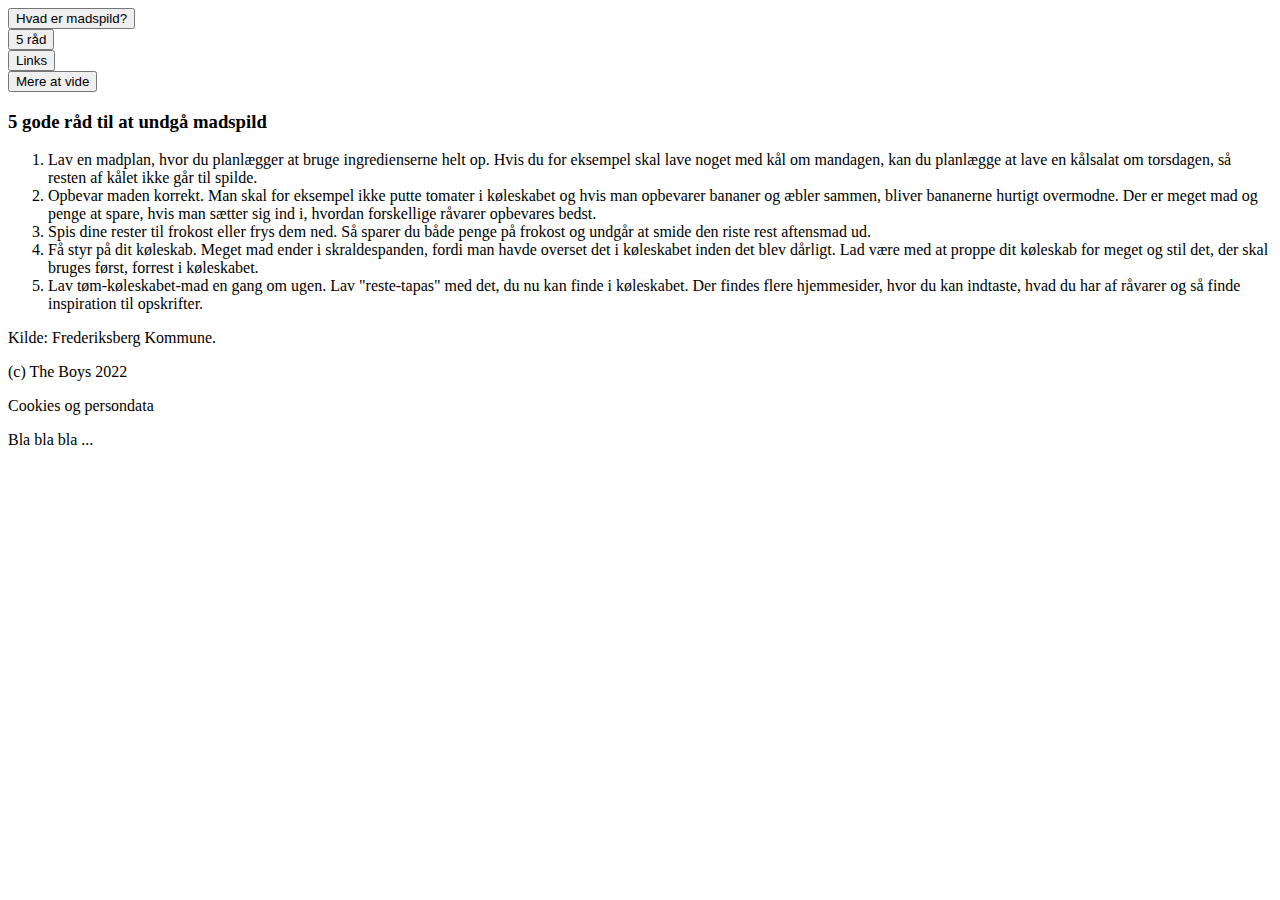
==== src/main/resources/templates/5raad.html @ 1e067ea2 "Merge remote-tracking branch 'origin/main'" ====
<!DOCTYPE html>
<html lang="en">
<head>
    <meta charset="UTF-8">
    <title>Madspild : 5 råd</title>
    <link rel="stylesheet" type="text/css" media="all" th:href="@{/css/styles.css}"/>
</head>
<body>
<div class="row">
    <div class="left">
        <div>
            <button onclick="location.href='/'">Hvad er madspild?</button>
        </div>
        <div>
            <button onclick="location.href='/5raad'">5 råd</button>
        </div>
        <div>
            <button onclick="location.href='/links'">Links</button>
        </div>
        <div>
            <button onclick="location.href='/events'">Mere at vide</button>
        </div>
    </div>
    <div class="right">
        <div>
            <h3>5 gode råd til at undgå madspild</h3>
            <ol class="list">
                <li>Lav en madplan, hvor du planlægger at bruge ingredienserne helt op.
                    Hvis du for eksempel skal lave noget med kål om mandagen, kan du planlægge at lave en kålsalat om torsdagen,
                    så resten af kålet ikke går til spilde.
                </li>
                <li>Opbevar maden korrekt. Man skal for eksempel ikke putte tomater i køleskabet og hvis man opbevarer
                    bananer og æbler sammen, bliver bananerne hurtigt overmodne. Der er meget mad og penge at spare,
                    hvis man sætter sig ind i, hvordan forskellige råvarer opbevares bedst.<br>
                </li>
                <li>Spis dine rester til frokost eller frys dem ned. Så sparer du både penge på frokost og undgår at
                    smide den riste rest aftensmad ud.<br>
                </li>
                <li>Få styr på dit køleskab. Meget mad ender i skraldespanden, fordi man havde overset det i køleskabet
                    inden det blev dårligt. Lad være med at proppe dit køleskab for meget og stil det, der skal bruges
                    først, forrest i køleskabet.<br>
                </li>
                <li>Lav tøm-køleskabet-mad en gang om ugen. Lav "reste-tapas" med det, du nu kan finde i køleskabet. Der
                    findes flere hjemmesider, hvor du kan indtaste, hvad du har af råvarer og så finde inspiration til
                    opskrifter.<br>
                </li>
            </ol>
            <p>Kilde: Frederiksberg Kommune.</p>
        </div>
    </div>
</div>
</div>
<div class="footer">
    <p>(c) The Boys 2022</p>
    <p>Cookies og persondata</p>
    <p>Bla bla bla ...</p>
</div>
</body>
</html>
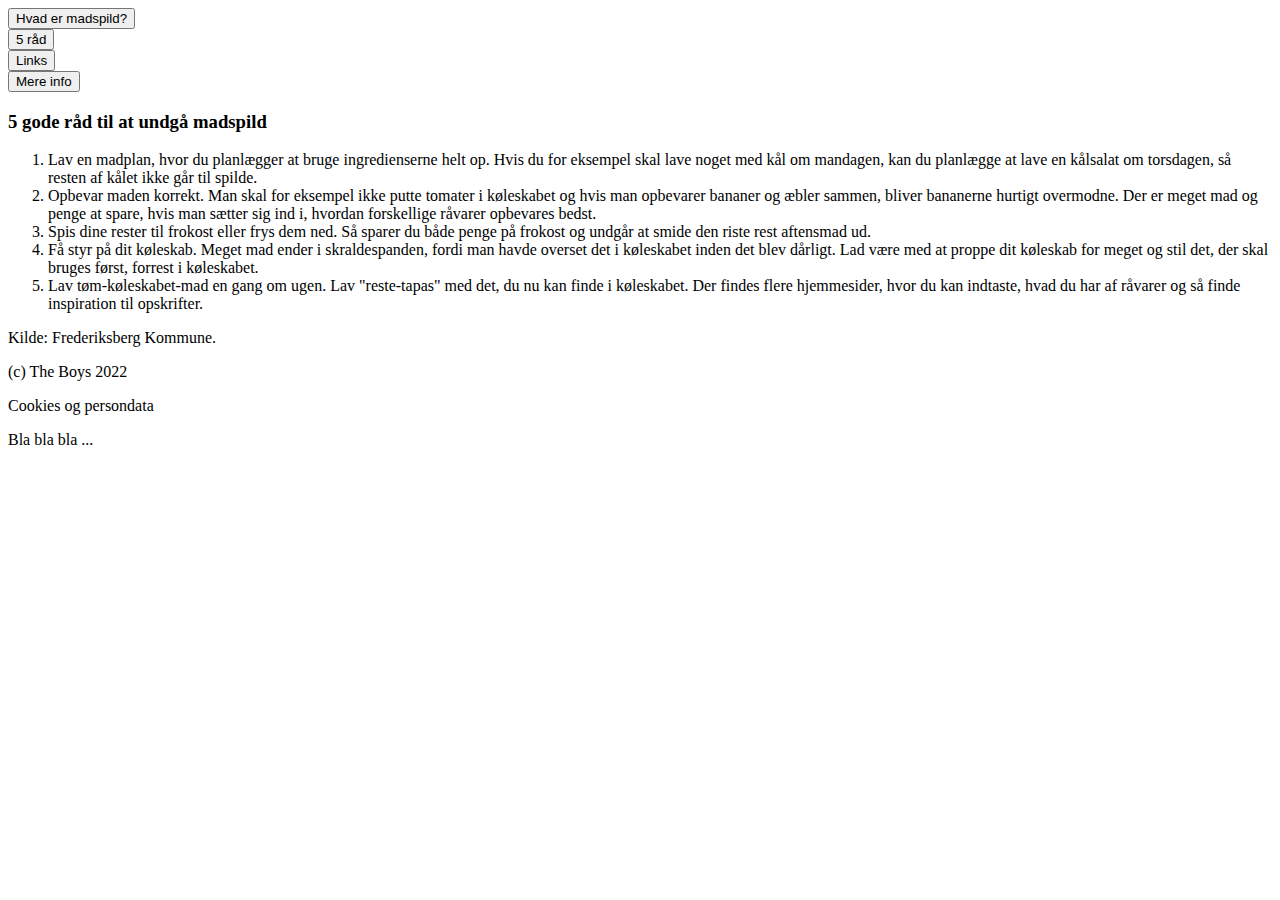
==== commit dbde15f1: "Oversat events-teksten, lavede mouse-cursor på knapperne med CSS." ====
--- a/src/main/resources/templates/5raad.html
+++ b/src/main/resources/templates/5raad.html
@@ -9,16 +9,16 @@
 <div class="row">
     <div class="left">
         <div>
-            <button onclick="location.href='/'">Hvad er madspild?</button>
+            <button class="point" onclick="location.href='/'">Hvad er madspild?</button>
         </div>
         <div>
-            <button onclick="location.href='/5raad'">5 råd</button>
+            <button class="point" onclick="location.href='/5raad'">5 råd</button>
         </div>
         <div>
-            <button onclick="location.href='/links'">Links</button>
+            <button class="point" onclick="location.href='/links'">Links</button>
         </div>
         <div>
-            <button onclick="location.href='/events'">Mere at vide</button>
+            <button class="point" onclick="location.href='/events'">Mere info</button>
         </div>
     </div>
     <div class="right">
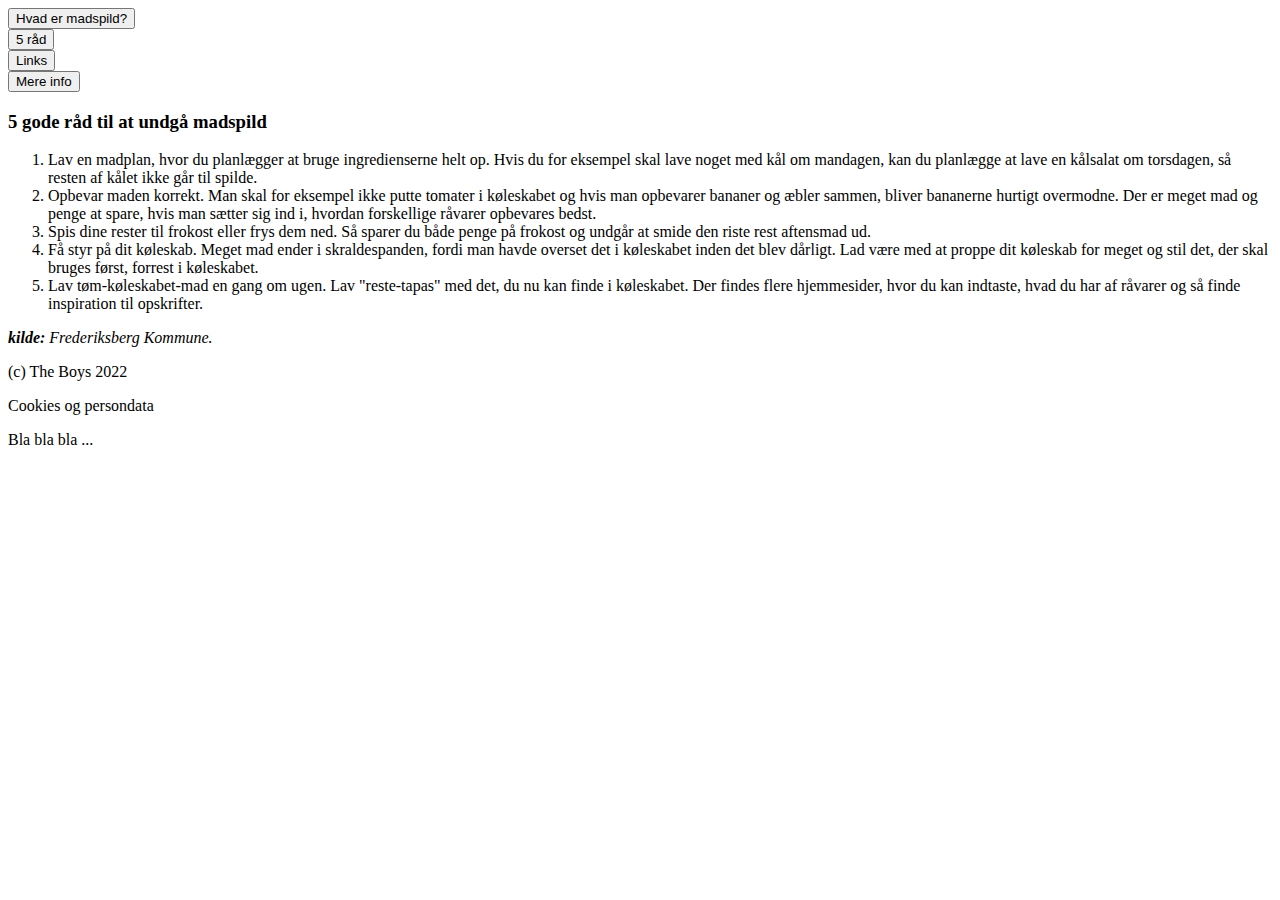
==== commit e8a93730: "Lille rettelse i CSS" ====
--- a/src/main/resources/templates/5raad.html
+++ b/src/main/resources/templates/5raad.html
@@ -45,7 +45,7 @@
                     opskrifter.<br>
                 </li>
             </ol>
-            <p>Kilde: Frederiksberg Kommune.</p>
+            <p><i><b>kilde:</b> Frederiksberg Kommune.</i></p>
         </div>
     </div>
 </div>
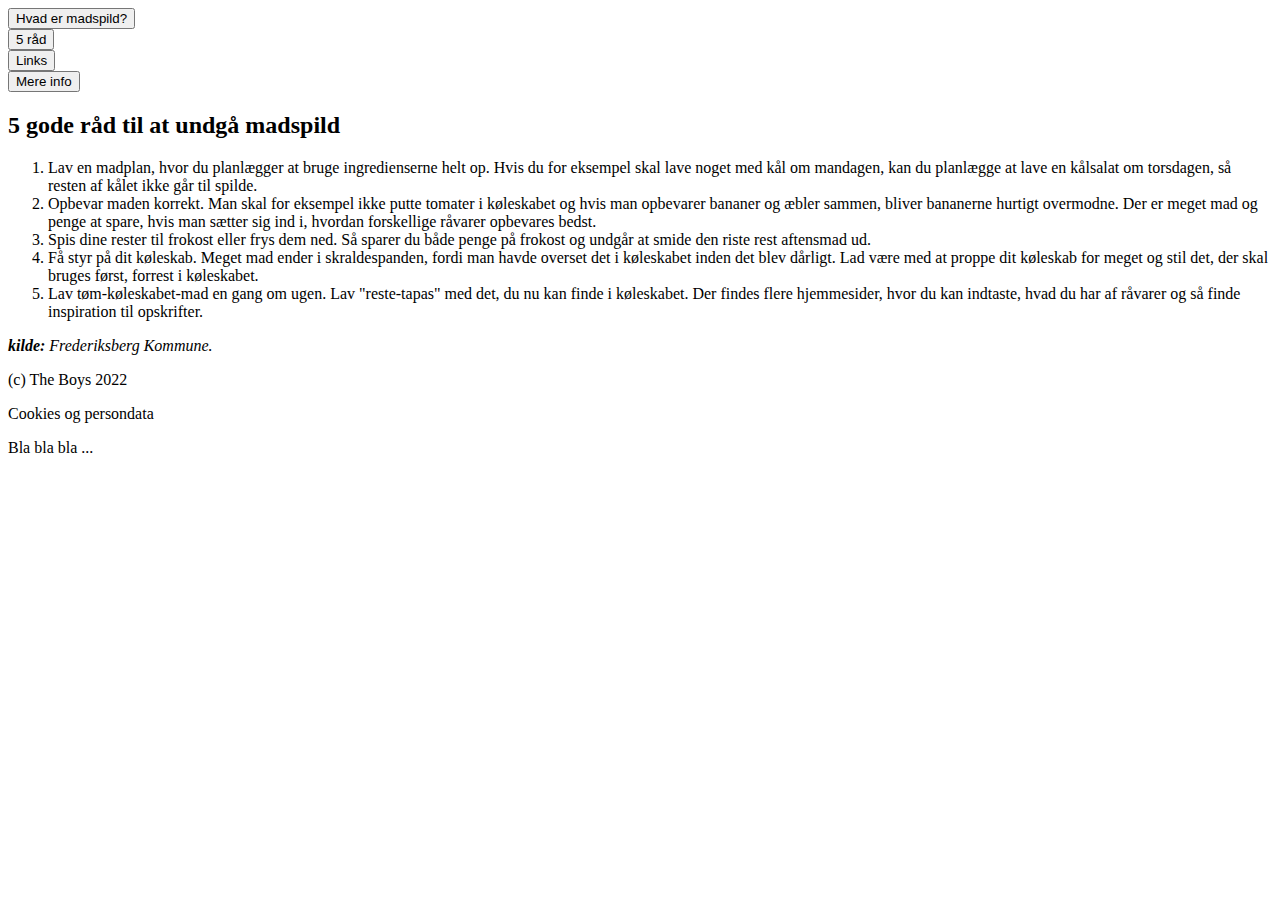
==== commit a00a2e97: "Ændrede tekst-størrelsen på headlines" ====
--- a/src/main/resources/templates/5raad.html
+++ b/src/main/resources/templates/5raad.html
@@ -23,7 +23,7 @@
     </div>
     <div class="right">
         <div>
-            <h3>5 gode råd til at undgå madspild</h3>
+            <h2>5 gode råd til at undgå madspild</h2>
             <ol class="list">
                 <li>Lav en madplan, hvor du planlægger at bruge ingredienserne helt op.
                     Hvis du for eksempel skal lave noget med kål om mandagen, kan du planlægge at lave en kålsalat om torsdagen,
